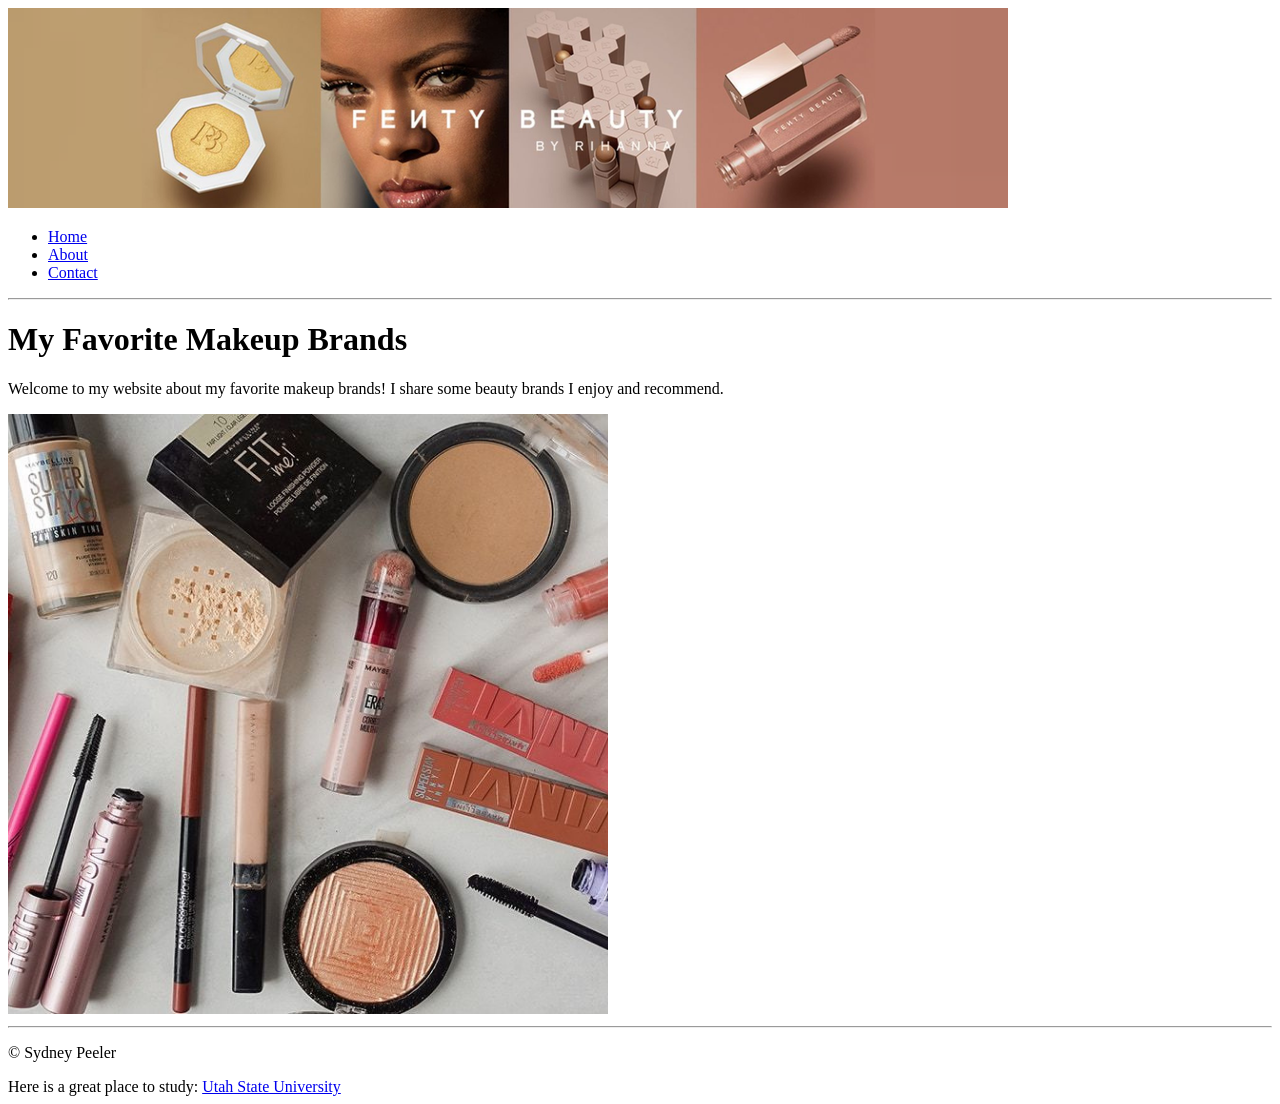
==== index.html @ 6f08fd3c "Update index.html" ====
<!DOCTYPE html>
<html>
<head>
    <link rel="stylesheet" href="mystyle.css">
<title>My Favorite Makeup Brands: Home</title>
</head>
<body>
<img src= "images/banner.png" alt="Banner image">
<ul>
    <li><a href="index.html">Home</a></li>
    <li><a href="about.html">About</a></li>
    <li><a href="contact.html">Contact</a></li>
</ul>
  
<hr>

<h1>My Favorite Makeup Brands</h1>
<p>Welcome to my website about my favorite makeup brands! I share some beauty brands I enjoy and recommend.</p>

<img src="images/maybelline.png" alt="Maybelline products">

<hr>
<p>&copy; Sydney Peeler</p>
  Here is a great place to study: <a href="http://usu.edu"> Utah State University</a> 

</body>
</html>
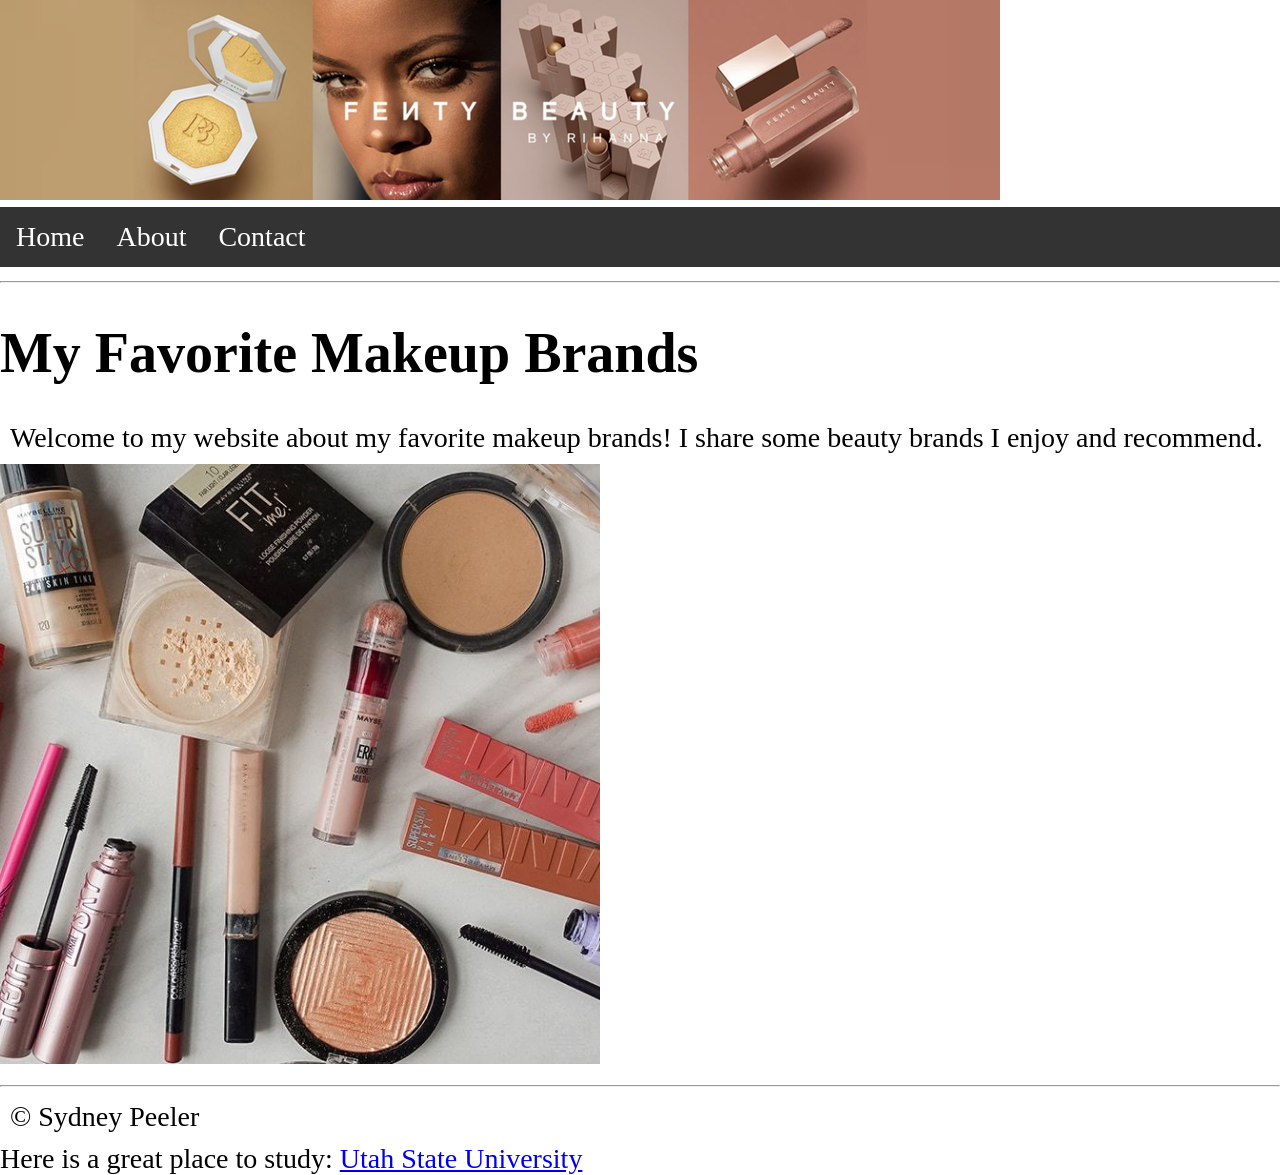
==== commit abc44fcd: "Update index.html" ====
--- a/index.html
+++ b/index.html
@@ -1,7 +1,7 @@
 <!DOCTYPE html>
 <html>
 <head>
-    <link rel="stylesheet" href="mystyle.css">
+<link rel="stylesheet" href="css/style1.css">
 <title>My Favorite Makeup Brands: Home</title>
 </head>
 <body>
--- a/css/style1.css
+++ b/css/style1.css
@@ -0,0 +1,39 @@
+body {
+  margin: 0;
+  padding: 0;
+  font-size: 28px;
+}
+
+h2, p {
+  margin: 10px;
+}
+
+ul {
+  list-style-type: none;
+  margin: 0;
+  padding: 0;
+  overflow: hidden;
+  background-color: #333333;
+  position: sticky;
+  top: 0;
+}
+
+ul li {
+  float: left;
+}
+
+ul li a {
+  display: block;
+  color: white;
+  text-align: center;
+  padding: 14px 16px;
+  text-decoration: none;
+}
+
+ul li a:hover {
+  background-color: #111111;
+}
+
+ul li a.active {
+  background-color: #4CAF50;
+}
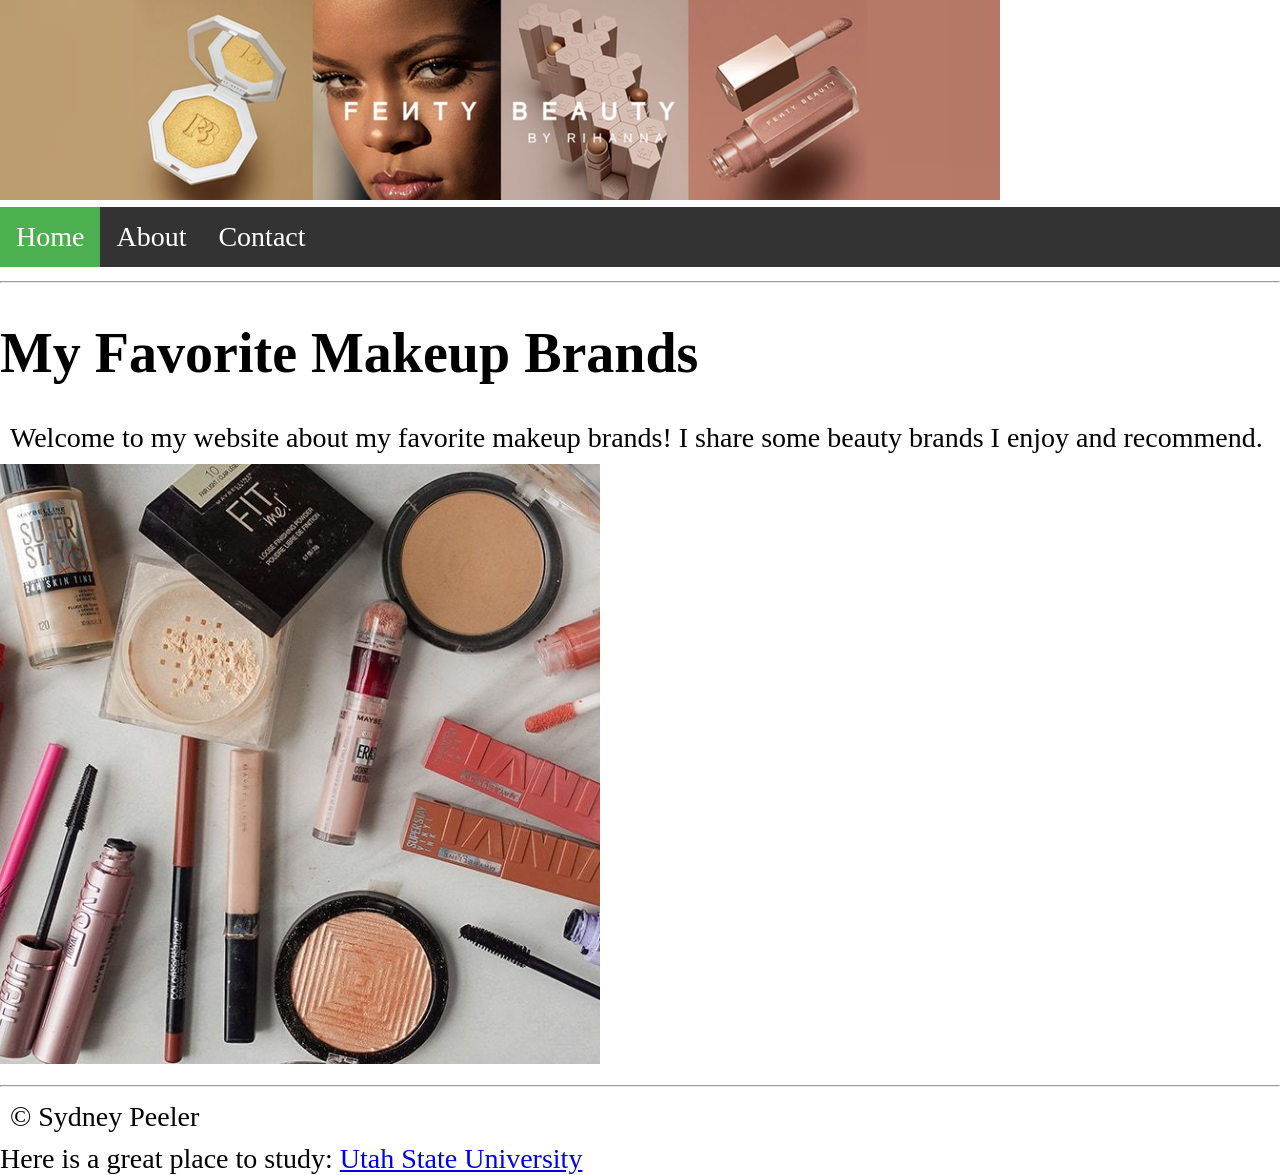
==== commit 0f7adad4: "Update index.html" ====
--- a/index.html
+++ b/index.html
@@ -7,7 +7,7 @@
 <body>
 <img src= "images/banner.png" alt="Banner image">
 <ul>
-    <li><a href="index.html">Home</a></li>
+    <li><a class="active" href="index.html">Home</a></li>
     <li><a href="about.html">About</a></li>
     <li><a href="contact.html">Contact</a></li>
 </ul>
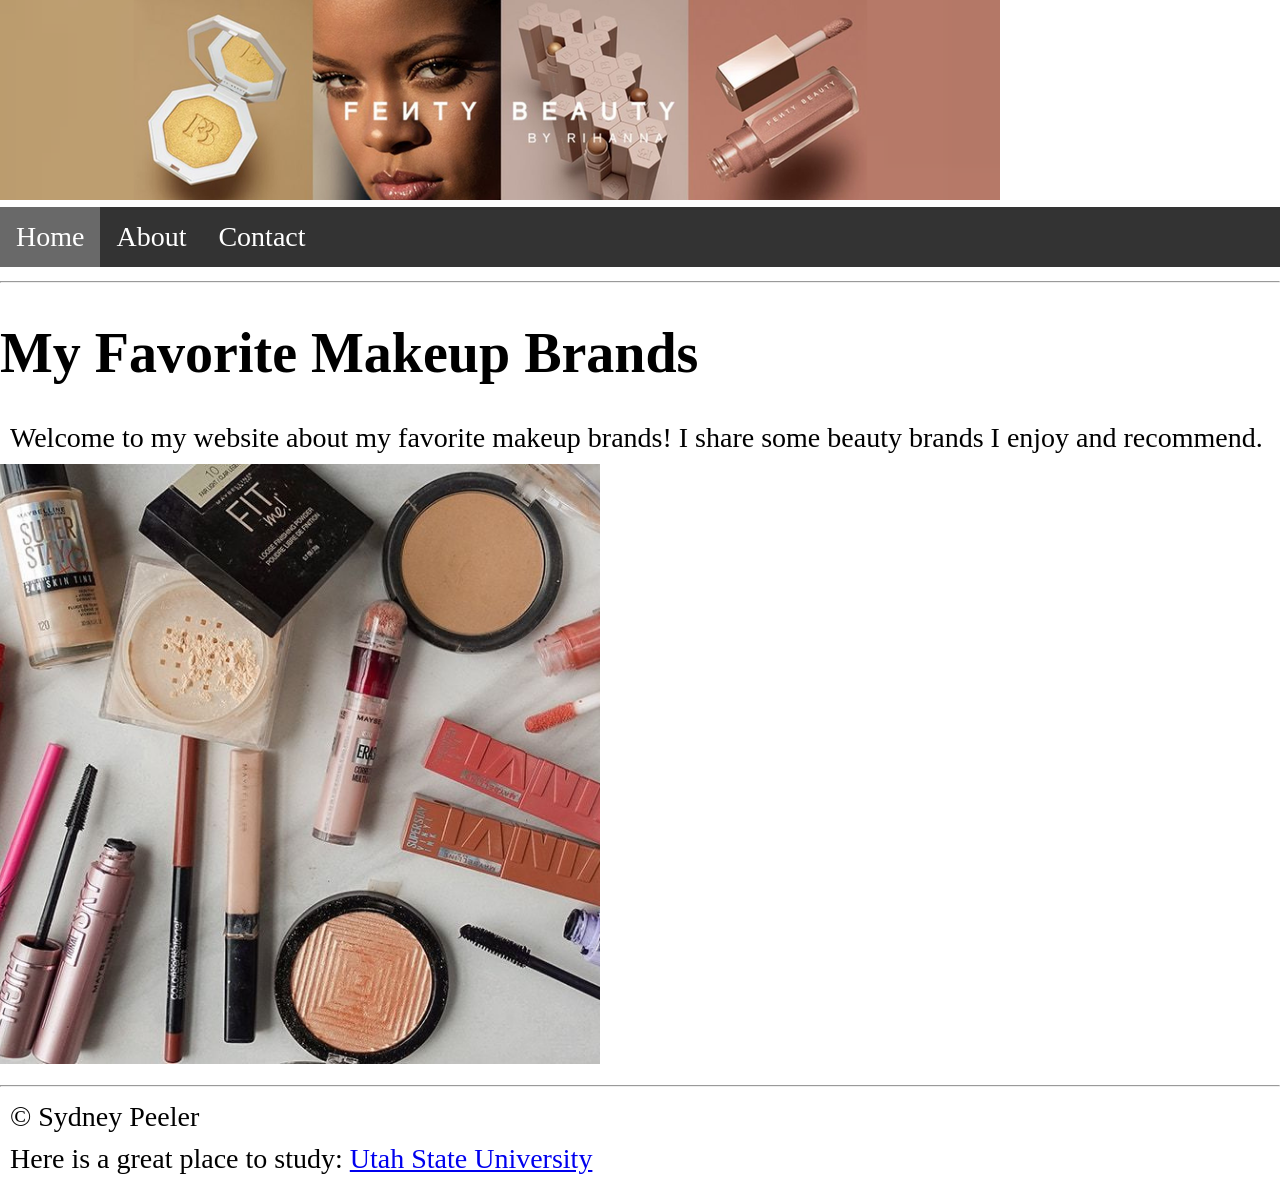
==== commit 27a977e3: "Update index.html" ====
--- a/index.html
+++ b/index.html
@@ -21,7 +21,7 @@
 
 <hr>
 <p>&copy; Sydney Peeler</p>
-  Here is a great place to study: <a href="http://usu.edu"> Utah State University</a> 
+        <p>Here is a great place to study: <a href="http://usu.edu"> Utah State University</a> </p>
 
 </body>
 </html>
--- a/css/style1.css
+++ b/css/style1.css
@@ -35,5 +35,5 @@
 }
 
 ul li a.active {
-  background-color: #4CAF50;
+  background-color: #696969;
 }
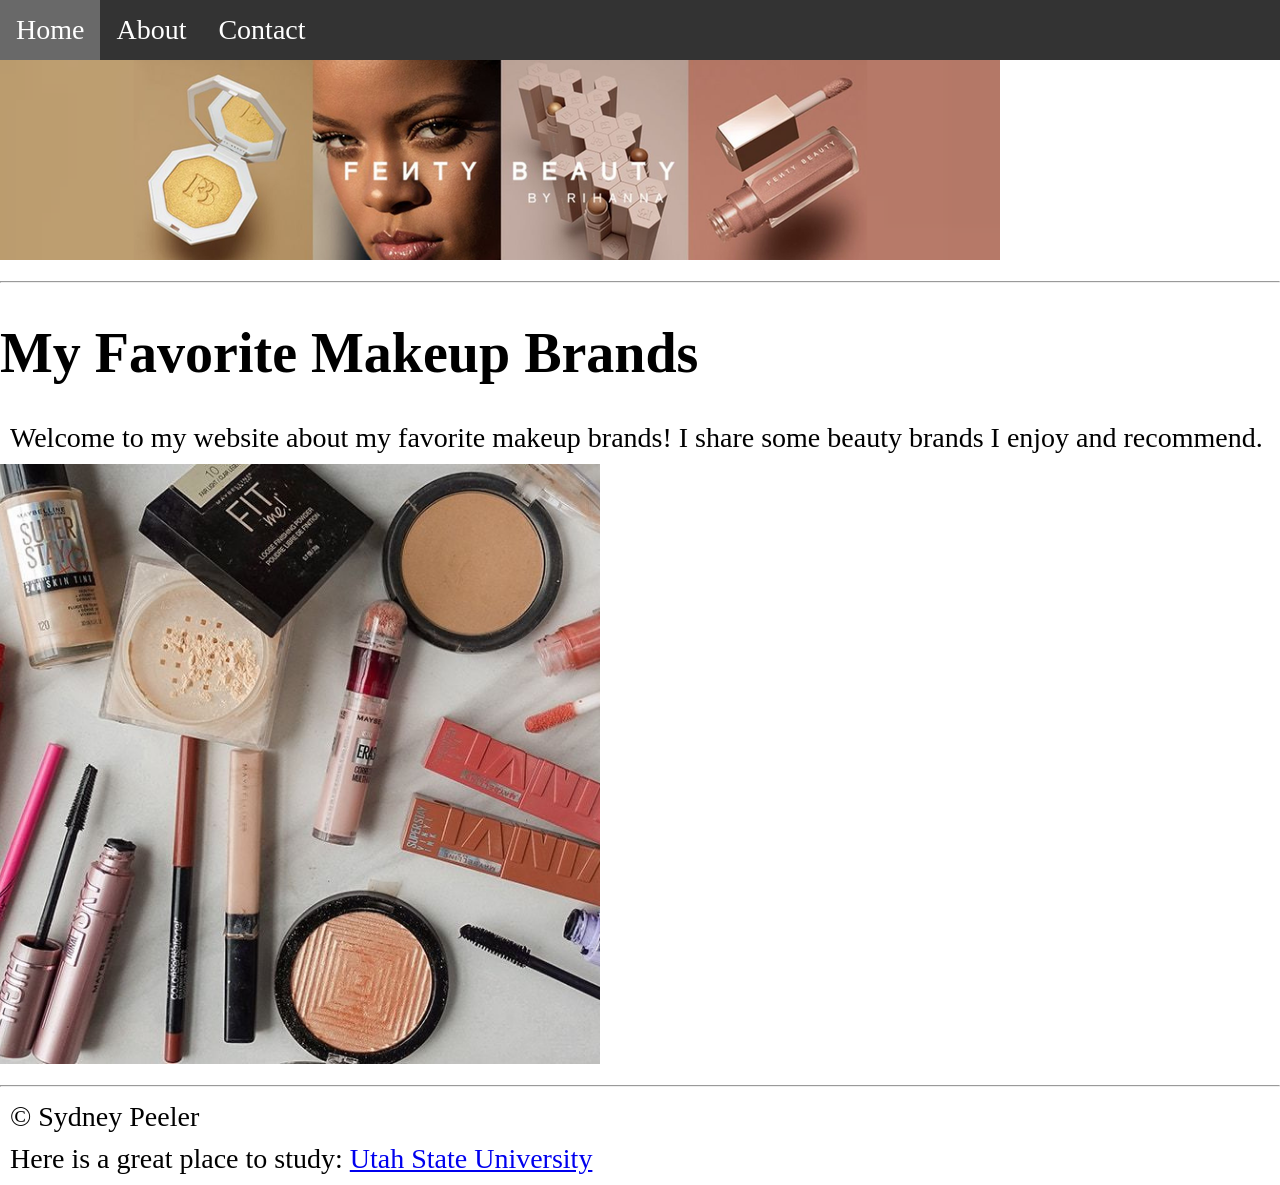
==== commit de1cbc1c: "Update index.html" ====
--- a/index.html
+++ b/index.html
@@ -5,13 +5,12 @@
 <title>My Favorite Makeup Brands: Home</title>
 </head>
 <body>
-<img src= "images/banner.png" alt="Banner image">
 <ul>
     <li><a class="active" href="index.html">Home</a></li>
     <li><a href="about.html">About</a></li>
     <li><a href="contact.html">Contact</a></li>
 </ul>
-  
+<img src= "images/banner.png" alt="Banner image">
 <hr>
 
 <h1>My Favorite Makeup Brands</h1>
